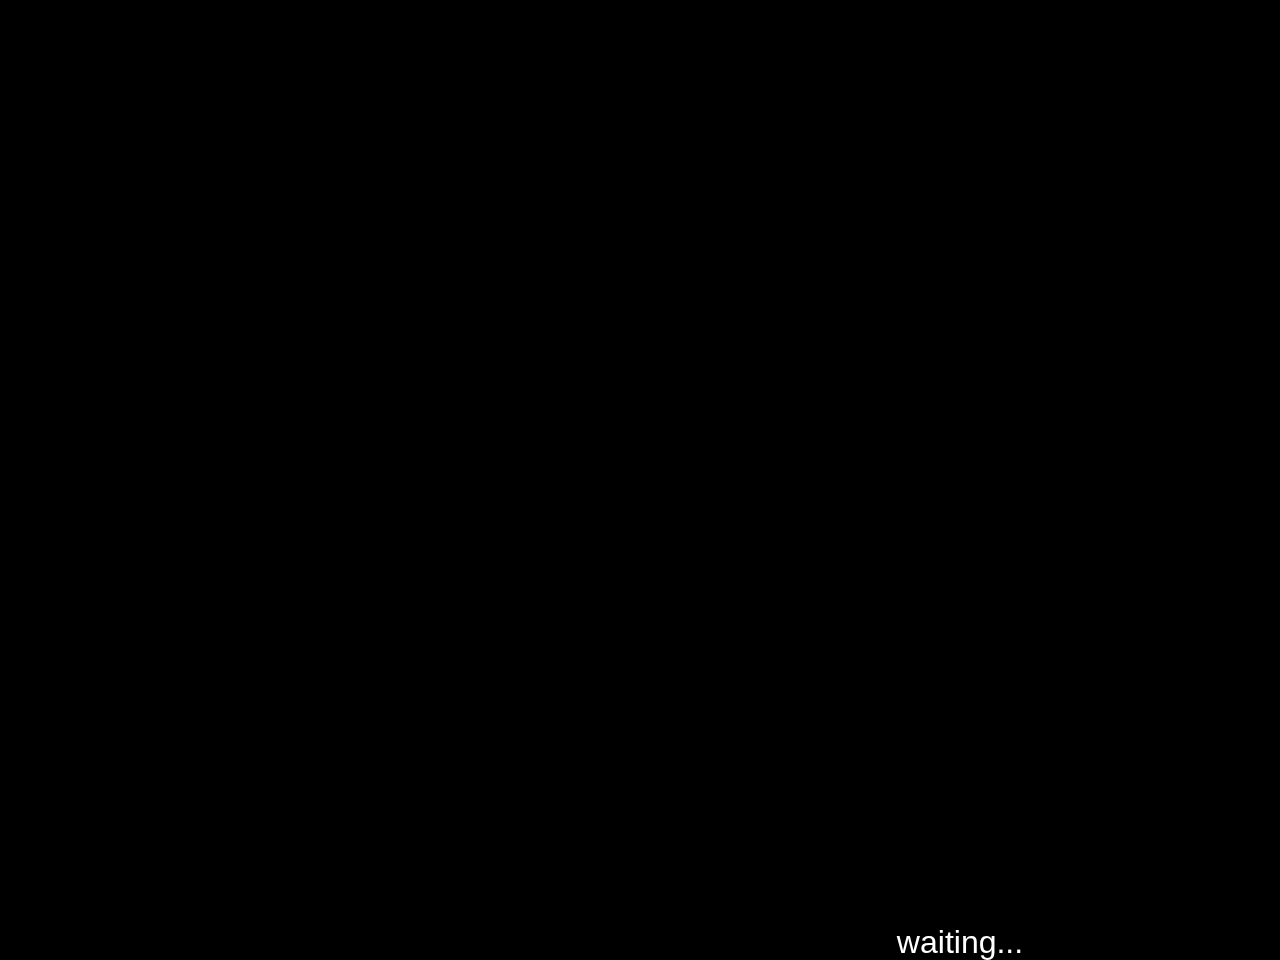
==== index.html @ 3a0074a9 "Add files via upload" ====
<!DOCTYPE html><html><head>
  <script src="p5.js"></script>
  <script src="p5.dom.min.js"></script>
  <script src="p5.sound.min.js"></script>
  
  <script src="ml5.min.js"></script>
  
  <link rel="stylesheet" type="text/css" href="style.css">
  <meta charset="utf-8">

</head>

<body>
  <script src="sketch.js"></script>


</body></html>
---- style.css ----
html, body {
  margin: 0;
  padding: 0;

}
canvas {
  display: block;
  background-color: white;
  margin-left: auto;
  margin-right: auto;
/*  margin-top: 3%;*/

}
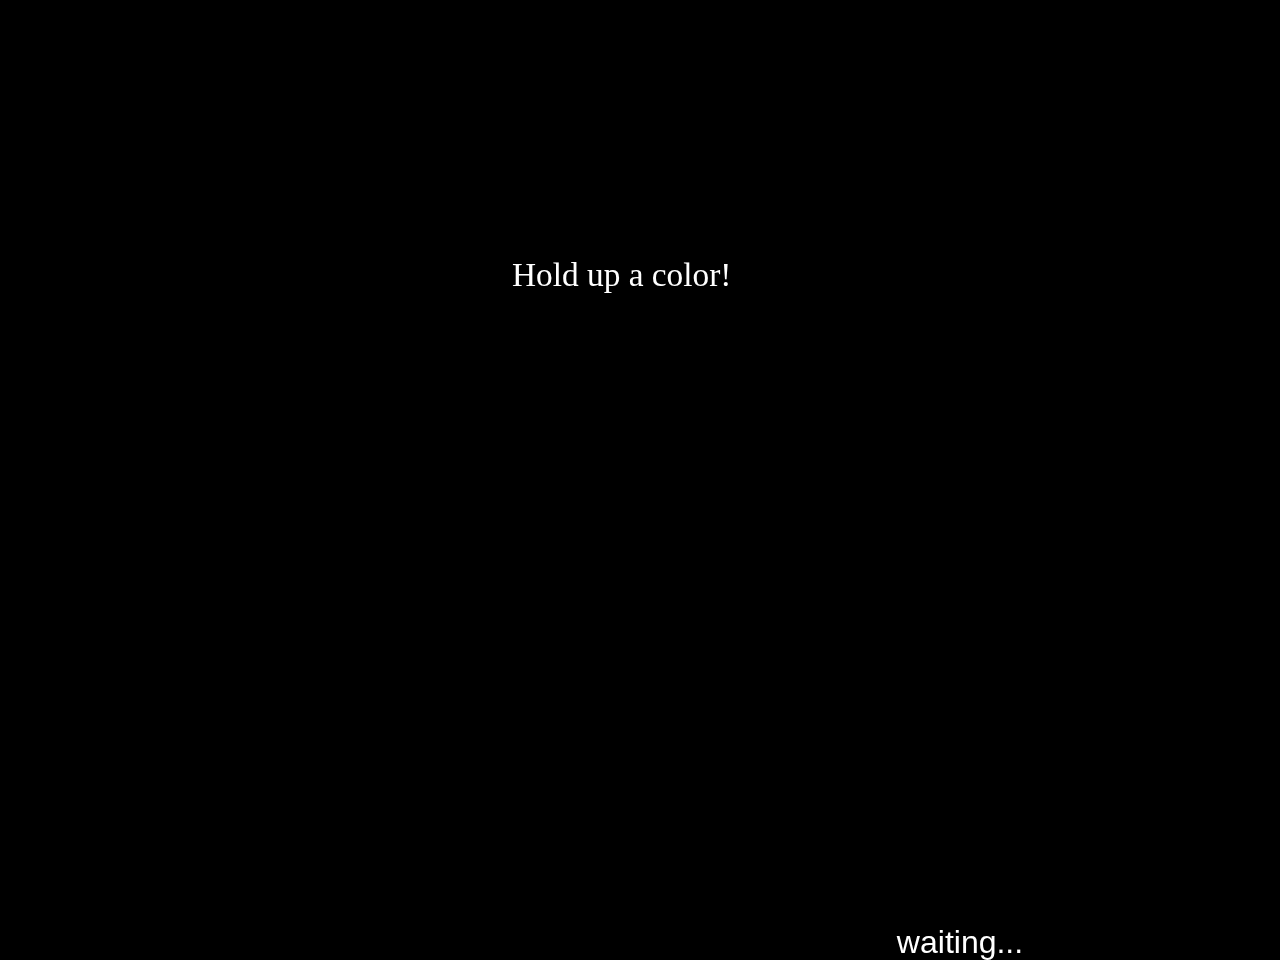
==== commit d5cbfe1e: "Add files via upload" ====
--- a/index.html
+++ b/index.html
@@ -11,7 +11,11 @@
 </head>
 
 <body>
+	<div class="text">
+		Hold up a color!
+	</div>
   <script src="sketch.js"></script>
 
 
+
 </body></html>--- a/style.css
+++ b/style.css
@@ -1,7 +1,8 @@
 html, body {
   margin: 0;
   padding: 0;
-
+  justify-content: center;
+  align-items: center;
 }
 canvas {
   display: block;
@@ -12,3 +13,10 @@
 
 }
 
+.text{
+	color: white;
+	font-size: 25pt;
+	position: fixed;
+	margin-left: 40%;
+	margin-top: 20%;
+}